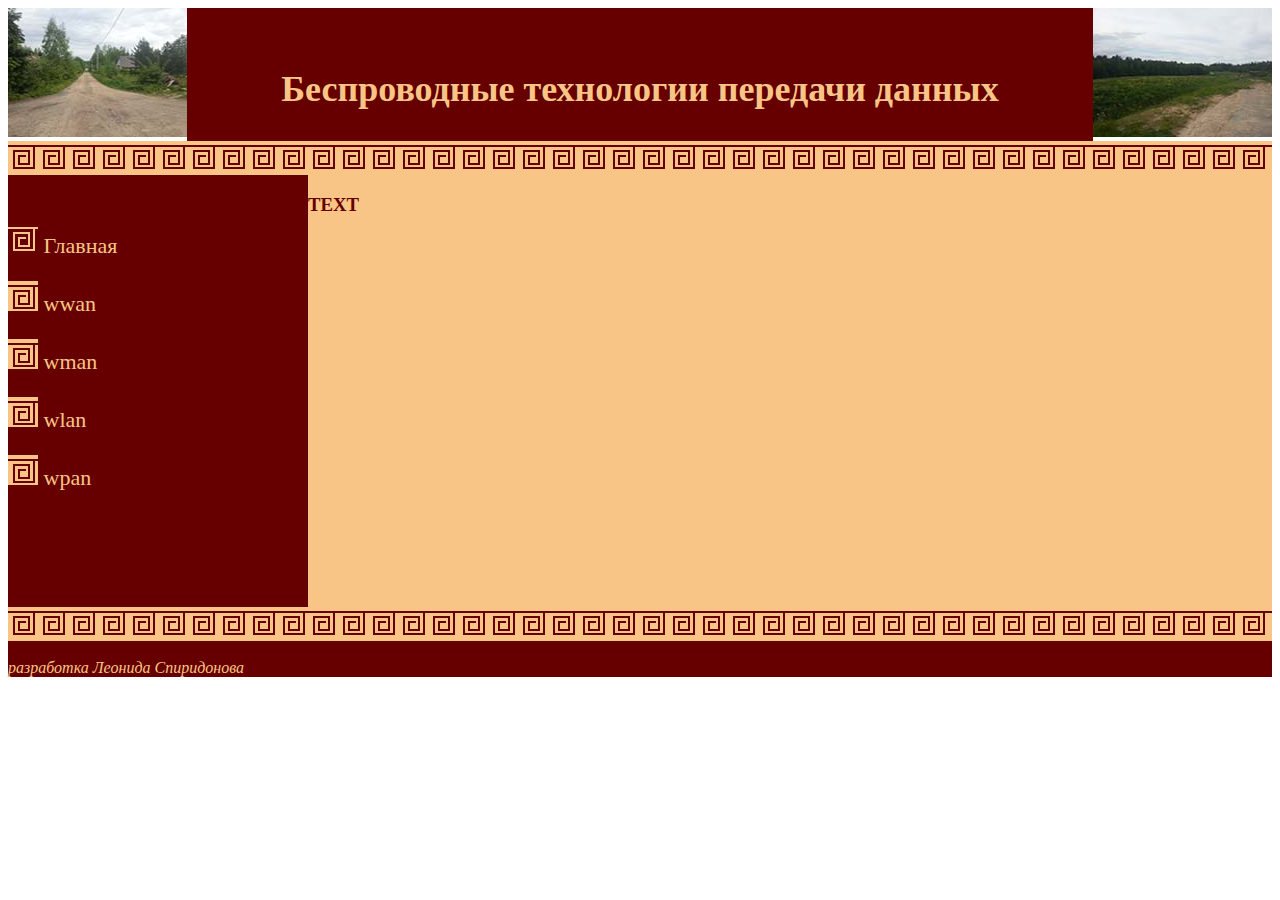
==== index.html @ bacc2c2c "cool shit" ====
<!doctype html>
<html>
<head>
    <meta charset="utf-8">
    <title>Беспроводные технологии</title>
    <link rel="stylesheet" type="text/css" href="css/style.css"/>
</head>
<body>
<table border="0" cellpadding="0" cellspacing="0" width="100%" height="129">
    <tr>
        <td>
            <img src="img/shapka_1.jpg" width="179" height="129"/></td>
        <td width="100%" class="shapka"><img src="img/spacer.gif" width="700" height="1"/><br>
            <h1 class="zagolovok">Беспроводные технологии передачи данных</h1>
        </td>
        <td>
            <img src="img/shapka_2.jpg" width="179" height="129"/></td>
    </tr>
</table>
<table border="0" cellpadding="0" cellspacing="0" width="100%" height="500">
    <tr>
        <td class="fon"><img src="img/fon.gif" width="30" height="30"/></td>
        <td class="fon"></td>
    </tr>
    <tr>
        <td class="sidebar" height="100%">
            <img src="img/spacer.gif" width="300" height="1"/><br>
            <p><a href="index.html" onmouseover="document.getElementById('index').src='../img/fon.gif'"
                  onmouseout="document.getElementById('index').src='../img/fon-over.gif' "><img src="img/fon-over.gif" id="index"
                                                                                           onmouseover="document.getElementById('index').src='../img/fon.gif'"
                                                                                           onmouseout="document.getElementById('index').src='../img/fon-over.gif' ">
                Главная</a></p>
            <p><a href="wwan.htm" onmouseover="document.getElementById('wwan').src='../img/fon-over.gif'"
                  onmouseout="document.getElementById('wwan').src='../img/fon.gif' "><img src="img/fon.gif" id="wwan"
                                                                                          onmouseover="document.getElementById('wwan').src='../img/fon-over.gif'"
                                                                                          onmouseout="document.getElementById('wwan').src='../img/fon.gif' ">
                wwan</a></p>
            <p><a href="wman.htm" onmouseover="document.getElementById('wman').src='../img/fon-over.gif'"
                  onmouseout="document.getElementById('wman').src='../img/fon.gif' "><img src="img/fon.gif" id="wman"
                                                                                          onmouseover="document.getElementById('wman').src='../img/fon-over.gif'"
                                                                                          onmouseout="document.getElementById('wman').src='../img/fon.gif' ">
                wman</a></p>
            <p><a href="wlan.htm" onmouseover="document.getElementById('wlan').src='../img/fon-over.gif'"
                  onmouseout="document.getElementById('wlan').src='../img/fon.gif' "><img src="img/fon.gif" id="wlan"
                                                                                          onmouseover="document.getElementById('wlan').src='../img/fon-over.gif'"
                                                                                          onmouseout="document.getElementById('wlan').src='../img/fon.gif' ">
                wlan</a></p>
            <p><a href="wpan.htm" onmouseover="document.getElementById('wpan').src='../img/fon-over.gif'"
                  onmouseout="document.getElementById('wpan').src='../img/fon.gif' "><img src="img/fon.gif" id="wpan"
                                                                                          onmouseover="document.getElementById('wpan').src='../img/fon-over.gif'"
                                                                                          onmouseout="document.getElementById('wpan').src='../img/fon.gif' ">
                wpan</a></p>

        </td>
        <td class="main" width="100%"><h3>TEXT</h3>
            <p>

            </p></td>
    </tr>
    <tr>
        <td class="fon"><img src="img/fon.gif" width="30" height="30"/></td>
        <td width="100%" class="fon"></td>
    </tr>
</table>
<table border="0" cellpadding="0" cellspacing="0" width="100%" height="30" class="footer">
    <tr>
        <td><img src="img/spacer.gif" width="180" height="1"/><br>разработка <a href="http://vk.com/leonid.spiri"
                                                                                target="_blank">Леонида Спиридонова</a>
        </td>
    </tr>
</table>
</body>
</html>
---- css/style.css ----
.shapka{
background-color: #660000;
vertical-align: middle;
}
.zagolovok
{
color:#f8c587;
font-family: Monotype Corsiva;
text-align:center;
font-size: 36px;
margin:0px;
margin-top:10px;
}

.fon{
background-image: url("../img/fon.gif");

}
.sidebar{
background-color: #660000;
vertical-align: top;
padding:20;
color:#f8c587;
font-size: 22px;

}

.main
{background-color: #f8c587;
vertical-align:top;
padding:10;
color:#660000;
text-align: justify;
text-indent:15;

}
.footer{
background-color: #660000;
color:#f8c587;
font-size: 12;
font-style: italic;
padding-right: 20;
padding-left: 20;
vertical-align:middle;

}
a
{
color:#f8c587;
text-decoration: none;

}


em{
margin: 15px;
font-style:normal;
font-weight:bold;
}

.gal{
text-align:center;
}
.hypertext{
color: #660000;
text-decoration: underline;
}
.dove{
width:100%;
overflow:auto;
height:550px;

}
.facts{
margin-right:50px;
}
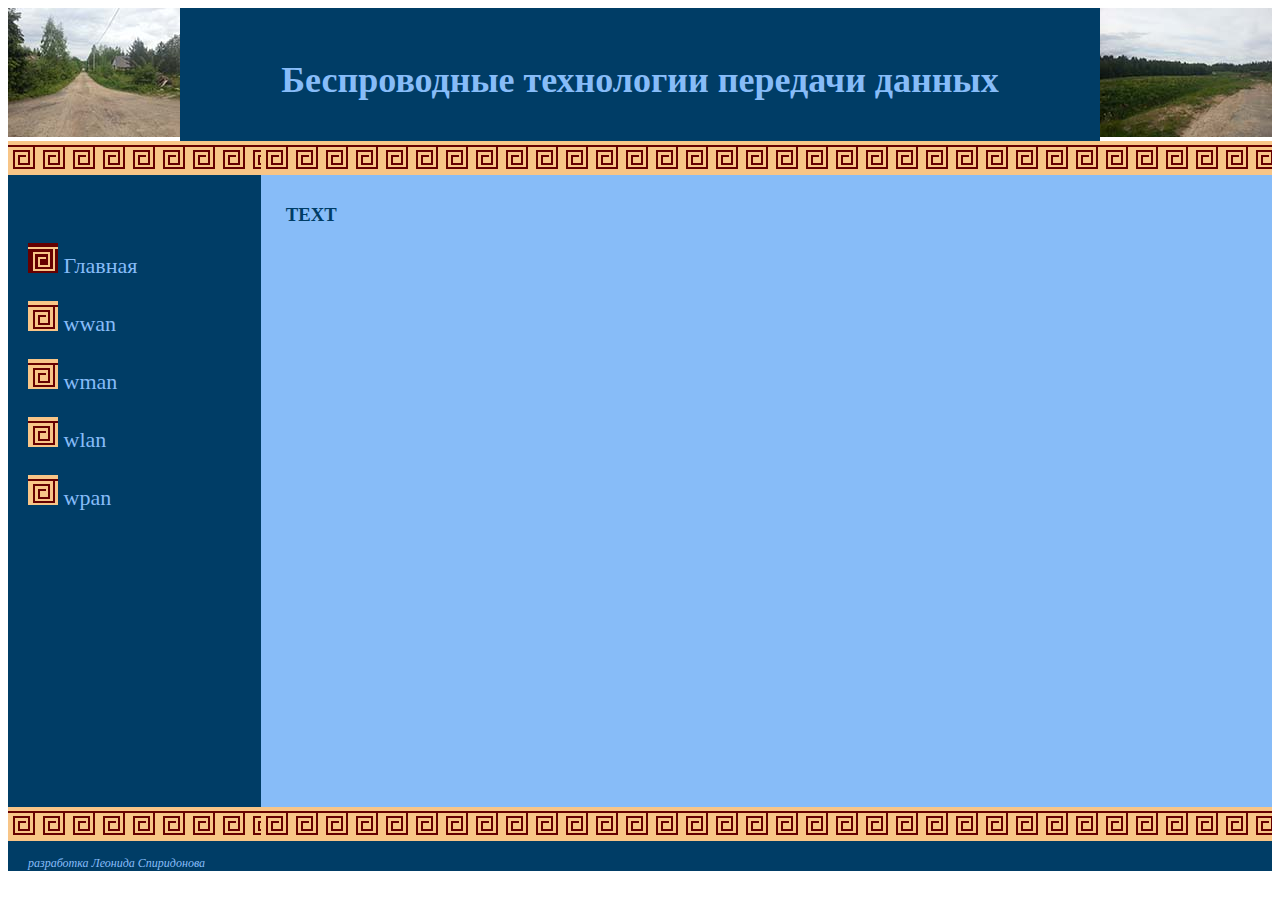
==== commit b0b68edd: "cool shit" ====
--- a/index.html
+++ b/index.html
@@ -9,22 +9,22 @@
 <table border="0" cellpadding="0" cellspacing="0" width="100%" height="129">
     <tr>
         <td>
-            <img src="img/shapka_1.jpg" width="179" height="129"/></td>
-        <td width="100%" class="shapka"><img src="img/spacer.gif" width="700" height="1"/><br>
+            <img src="img/shapka_1.jpg"/></td>
+        <td class="shapka">
             <h1 class="zagolovok">Беспроводные технологии передачи данных</h1>
         </td>
         <td>
-            <img src="img/shapka_2.jpg" width="179" height="129"/></td>
+            <img src="img/shapka_2.jpg"/></td>
     </tr>
 </table>
-<table border="0" cellpadding="0" cellspacing="0" width="100%" height="500">
+<table border="0" cellpadding="0" cellspacing="0" width="100%" height="700">
     <tr>
         <td class="fon"><img src="img/fon.gif" width="30" height="30"/></td>
         <td class="fon"></td>
     </tr>
     <tr>
-        <td class="sidebar" height="100%">
-            <img src="img/spacer.gif" width="300" height="1"/><br>
+        <td class="sidebar" >
+            <img src="img/spacer.gif"/><br>
             <p><a href="index.html" onmouseover="document.getElementById('index').src='../img/fon.gif'"
                   onmouseout="document.getElementById('index').src='../img/fon-over.gif' "><img src="img/fon-over.gif" id="index"
                                                                                            onmouseover="document.getElementById('index').src='../img/fon.gif'"
@@ -52,10 +52,12 @@
                 wpan</a></p>
 
         </td>
-        <td class="main" width="100%"><h3>TEXT</h3>
-            <p>
+        <td class="main">
 
-            </p></td>
+            <h3>TEXT</h3>
+            <p></p>
+
+        </td>
     </tr>
     <tr>
         <td class="fon"><img src="img/fon.gif" width="30" height="30"/></td>
--- a/css/style.css
+++ b/css/style.css
@@ -1,76 +1,54 @@
-.shapka{
-background-color: #660000;
-vertical-align: middle;
-}
-.zagolovok
-{
-color:#f8c587;
-font-family: Monotype Corsiva;
-text-align:center;
-font-size: 36px;
-margin:0px;
-margin-top:10px;
+.shapka {
+    background-color: #003d66;
+    vertical-align: middle;
+    width:100%
 }
 
-.fon{
-background-image: url("../img/fon.gif");
+.zagolovok {
+    color: #87bcf8;
+    font-family: Monotype Corsiva;
+    text-align: center;
+    font-size: 36px;
+    margin: 10px 0 0;
+}
 
-}
-.sidebar{
-background-color: #660000;
-vertical-align: top;
-padding:20;
-color:#f8c587;
-font-size: 22px;
+.fon {
+    background-image: url("../img/fon.gif");
 
 }
 
-.main
-{background-color: #f8c587;
-vertical-align:top;
-padding:10;
-color:#660000;
-text-align: justify;
-text-indent:15;
-
-}
-.footer{
-background-color: #660000;
-color:#f8c587;
-font-size: 12;
-font-style: italic;
-padding-right: 20;
-padding-left: 20;
-vertical-align:middle;
-
-}
-a
-{
-color:#f8c587;
-text-decoration: none;
-
+.sidebar {
+    background-color: #003d66;
+    vertical-align: top;
+    padding: 20px;
+    color: #87bcf8;
+    font-size: 22px;
+    height:100%;
+    width:20%
 }
 
-
-em{
-margin: 15px;
-font-style:normal;
-font-weight:bold;
+.main {
+    background-color: #87bcf8;
+    vertical-align: top;
+    padding: 10px;
+    color: #003d66;
+    text-align: justify;
+    text-indent: 15px;
+    height:100%;
+    width:80%
 }
 
-.gal{
-text-align:center;
+.footer {
+    background-color: #003d66;
+    color: #87bcf8;
+    font-size: 12px;
+    font-style: italic;
+    padding-right: 20px;
+    padding-left: 20px;
+    vertical-align: middle;
 }
-.hypertext{
-color: #660000;
-text-decoration: underline;
-}
-.dove{
-width:100%;
-overflow:auto;
-height:550px;
 
-}
-.facts{
-margin-right:50px;
-}
+a {
+    color: #87bcf8;
+    text-decoration: none;
+}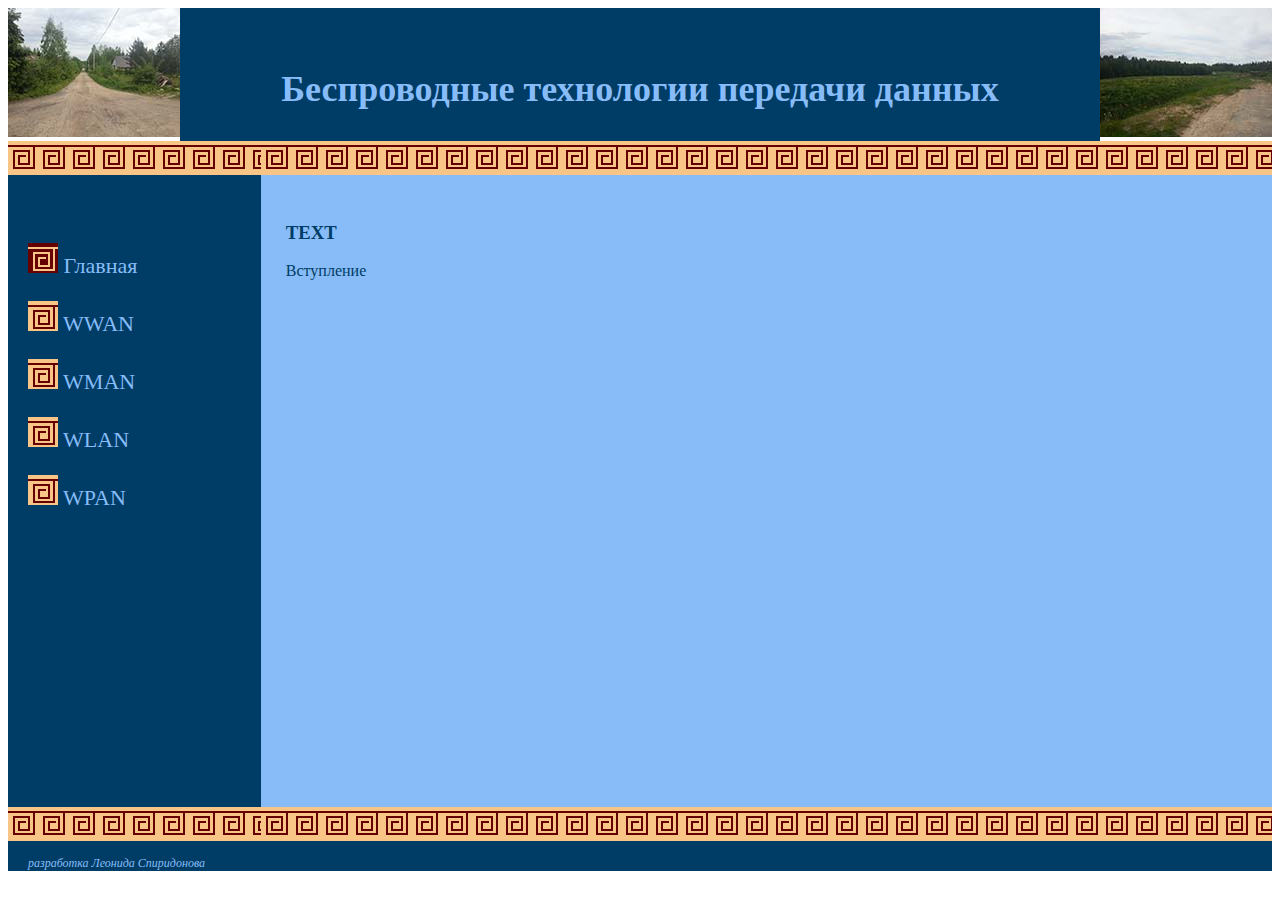
==== commit cef83456: "cool shit" ====
--- a/index.html
+++ b/index.html
@@ -3,71 +3,74 @@
 <head>
     <meta charset="utf-8">
     <title>Беспроводные технологии</title>
-    <link rel="stylesheet" type="text/css" href="css/style.css"/>
+    <link href="css/style.css" rel="stylesheet" type="text/css"/>
 </head>
 <body>
-<table border="0" cellpadding="0" cellspacing="0" width="100%" height="129">
+<table border="0" cellpadding="0" cellspacing="0" height="129" width="100%">
     <tr>
         <td>
             <img src="img/shapka_1.jpg"/></td>
         <td class="shapka">
+            <img height="0" src="../img/spacer.gif" width="700"/>
             <h1 class="zagolovok">Беспроводные технологии передачи данных</h1>
         </td>
         <td>
             <img src="img/shapka_2.jpg"/></td>
     </tr>
 </table>
-<table border="0" cellpadding="0" cellspacing="0" width="100%" height="700">
+<table border="0" cellpadding="0" cellspacing="0" height="700" width="100%">
     <tr>
-        <td class="fon"><img src="img/fon.gif" width="30" height="30"/></td>
+        <td class="fon"><img height="30" src="img/fon.gif" width="30"/></td>
         <td class="fon"></td>
     </tr>
     <tr>
-        <td class="sidebar" >
-            <img src="img/spacer.gif"/><br>
-            <p><a href="index.html" onmouseover="document.getElementById('index').src='../img/fon.gif'"
-                  onmouseout="document.getElementById('index').src='../img/fon-over.gif' "><img src="img/fon-over.gif" id="index"
-                                                                                           onmouseover="document.getElementById('index').src='../img/fon.gif'"
-                                                                                           onmouseout="document.getElementById('index').src='../img/fon-over.gif' ">
+        <td class="sidebar">
+            <img height="0" src="../img/spacer.gif" width="130"/><br>
+            <p><a href="index.html" onmouseout="document.getElementById('index').src='../img/fon-over.gif' "
+                  onmouseover="document.getElementById('index').src='../img/fon.gif'"><img id="index"
+                                                                                                onmouseout="document.getElementById('index').src='../img/fon-over.gif' "
+                                                                                                onmouseover="document.getElementById('index').src='../img/fon.gif'"
+                                                                                                src="img/fon-over.gif">
                 Главная</a></p>
-            <p><a href="wwan.htm" onmouseover="document.getElementById('wwan').src='../img/fon-over.gif'"
-                  onmouseout="document.getElementById('wwan').src='../img/fon.gif' "><img src="img/fon.gif" id="wwan"
+            <p><a href="htm/wwan.html" onmouseout="document.getElementById('wwan').src='../img/fon.gif' "
+                  onmouseover="document.getElementById('wwan').src='../img/fon-over.gif'"><img id="wwan" onmouseout="document.getElementById('wwan').src='../img/fon.gif' "
                                                                                           onmouseover="document.getElementById('wwan').src='../img/fon-over.gif'"
-                                                                                          onmouseout="document.getElementById('wwan').src='../img/fon.gif' ">
-                wwan</a></p>
-            <p><a href="wman.htm" onmouseover="document.getElementById('wman').src='../img/fon-over.gif'"
-                  onmouseout="document.getElementById('wman').src='../img/fon.gif' "><img src="img/fon.gif" id="wman"
+                                                                                          src="img/fon.gif">
+                WWAN</a></p>
+            <p><a href="htm/wman.html" onmouseout="document.getElementById('wman').src='../img/fon.gif' "
+                  onmouseover="document.getElementById('wman').src='../img/fon-over.gif'"><img id="wman" onmouseout="document.getElementById('wman').src='../img/fon.gif' "
                                                                                           onmouseover="document.getElementById('wman').src='../img/fon-over.gif'"
-                                                                                          onmouseout="document.getElementById('wman').src='../img/fon.gif' ">
-                wman</a></p>
-            <p><a href="wlan.htm" onmouseover="document.getElementById('wlan').src='../img/fon-over.gif'"
-                  onmouseout="document.getElementById('wlan').src='../img/fon.gif' "><img src="img/fon.gif" id="wlan"
+                                                                                          src="img/fon.gif">
+                WMAN</a></p>
+            <p><a href="htm/wlan.html" onmouseout="document.getElementById('wlan').src='../img/fon.gif' "
+                  onmouseover="document.getElementById('wlan').src='../img/fon-over.gif'"><img id="wlan" onmouseout="document.getElementById('wlan').src='../img/fon.gif' "
                                                                                           onmouseover="document.getElementById('wlan').src='../img/fon-over.gif'"
-                                                                                          onmouseout="document.getElementById('wlan').src='../img/fon.gif' ">
-                wlan</a></p>
-            <p><a href="wpan.htm" onmouseover="document.getElementById('wpan').src='../img/fon-over.gif'"
-                  onmouseout="document.getElementById('wpan').src='../img/fon.gif' "><img src="img/fon.gif" id="wpan"
+                                                                                          src="img/fon.gif">
+                WLAN</a></p>
+            <p><a href="htm/wpan.html" onmouseout="document.getElementById('wpan').src='../img/fon.gif' "
+                  onmouseover="document.getElementById('wpan').src='../img/fon-over.gif'"><img id="wpan" onmouseout="document.getElementById('wpan').src='../img/fon.gif' "
                                                                                           onmouseover="document.getElementById('wpan').src='../img/fon-over.gif'"
-                                                                                          onmouseout="document.getElementById('wpan').src='../img/fon.gif' ">
-                wpan</a></p>
+                                                                                          src="img/fon.gif">
+                WPAN</a></p>
 
         </td>
         <td class="main">
-
+            <img height="0" src="../img/spacer.gif" width="840"/>
             <h3>TEXT</h3>
-            <p></p>
+            <p>Вступление</p>
 
         </td>
     </tr>
     <tr>
-        <td class="fon"><img src="img/fon.gif" width="30" height="30"/></td>
-        <td width="100%" class="fon"></td>
+        <td class="fon"><img height="30" src="img/fon.gif" width="30"/></td>
+        <td class="fon" width="100%"></td>
     </tr>
 </table>
-<table border="0" cellpadding="0" cellspacing="0" width="100%" height="30" class="footer">
+<table border="0" cellpadding="0" cellspacing="0" class="footer" height="30" width="100%">
     <tr>
-        <td><img src="img/spacer.gif" width="180" height="1"/><br>разработка <a href="http://vk.com/leonid.spiri"
-                                                                                target="_blank">Леонида Спиридонова</a>
+        <td>
+            <img height="1" src="img/spacer.gif" width="1005"/>
+            <br>разработка <a href="http://vk.com/leonid.spiri" target="_blank">Леонида Спиридонова</a>
         </td>
     </tr>
 </table>
--- a/css/style.css
+++ b/css/style.css
@@ -1,7 +1,7 @@
 .shapka {
     background-color: #003d66;
     vertical-align: middle;
-    width:100%
+    width: 100%
 }
 
 .zagolovok {
@@ -23,8 +23,8 @@
     padding: 20px;
     color: #87bcf8;
     font-size: 22px;
-    height:100%;
-    width:20%
+    height: 100%;
+    width: 20%
 }
 
 .main {
@@ -34,8 +34,8 @@
     color: #003d66;
     text-align: justify;
     text-indent: 15px;
-    height:100%;
-    width:80%
+    height: 100%;
+    width: 80%
 }
 
 .footer {
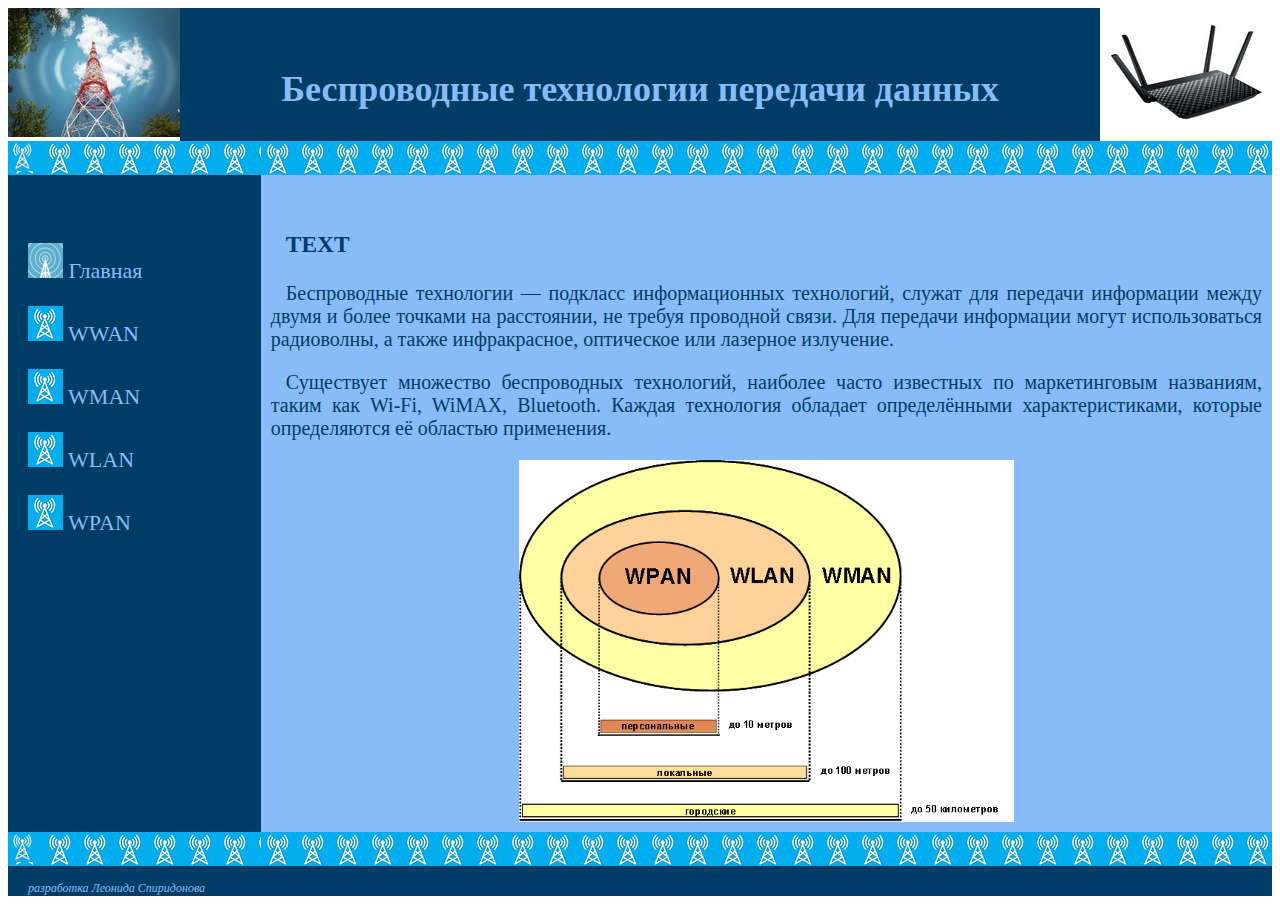
==== commit 8f4f0c2f: "cool shit" ====
--- a/index.html
+++ b/index.html
@@ -28,37 +28,46 @@
             <img height="0" src="../img/spacer.gif" width="130"/><br>
             <p><a href="index.html" onmouseout="document.getElementById('index').src='../img/fon-over.gif' "
                   onmouseover="document.getElementById('index').src='../img/fon.gif'"><img id="index"
-                                                                                                onmouseout="document.getElementById('index').src='../img/fon-over.gif' "
-                                                                                                onmouseover="document.getElementById('index').src='../img/fon.gif'"
-                                                                                                src="img/fon-over.gif">
+                                                                                           onmouseout="document.getElementById('index').src='../img/fon-over.gif' "
+                                                                                           onmouseover="document.getElementById('index').src='../img/fon.gif'"
+                                                                                           src="img/fon-over.gif">
                 Главная</a></p>
             <p><a href="htm/wwan.html" onmouseout="document.getElementById('wwan').src='../img/fon.gif' "
-                  onmouseover="document.getElementById('wwan').src='../img/fon-over.gif'"><img id="wwan" onmouseout="document.getElementById('wwan').src='../img/fon.gif' "
-                                                                                          onmouseover="document.getElementById('wwan').src='../img/fon-over.gif'"
-                                                                                          src="img/fon.gif">
+                  onmouseover="document.getElementById('wwan').src='../img/fon-over.gif'"><img id="wwan"
+                                                                                               onmouseout="document.getElementById('wwan').src='../img/fon.gif' "
+                                                                                               onmouseover="document.getElementById('wwan').src='../img/fon-over.gif'"
+                                                                                               src="img/fon.gif">
                 WWAN</a></p>
             <p><a href="htm/wman.html" onmouseout="document.getElementById('wman').src='../img/fon.gif' "
-                  onmouseover="document.getElementById('wman').src='../img/fon-over.gif'"><img id="wman" onmouseout="document.getElementById('wman').src='../img/fon.gif' "
-                                                                                          onmouseover="document.getElementById('wman').src='../img/fon-over.gif'"
-                                                                                          src="img/fon.gif">
+                  onmouseover="document.getElementById('wman').src='../img/fon-over.gif'"><img id="wman"
+                                                                                               onmouseout="document.getElementById('wman').src='../img/fon.gif' "
+                                                                                               onmouseover="document.getElementById('wman').src='../img/fon-over.gif'"
+                                                                                               src="img/fon.gif">
                 WMAN</a></p>
             <p><a href="htm/wlan.html" onmouseout="document.getElementById('wlan').src='../img/fon.gif' "
-                  onmouseover="document.getElementById('wlan').src='../img/fon-over.gif'"><img id="wlan" onmouseout="document.getElementById('wlan').src='../img/fon.gif' "
-                                                                                          onmouseover="document.getElementById('wlan').src='../img/fon-over.gif'"
-                                                                                          src="img/fon.gif">
+                  onmouseover="document.getElementById('wlan').src='../img/fon-over.gif'"><img id="wlan"
+                                                                                               onmouseout="document.getElementById('wlan').src='../img/fon.gif' "
+                                                                                               onmouseover="document.getElementById('wlan').src='../img/fon-over.gif'"
+                                                                                               src="img/fon.gif">
                 WLAN</a></p>
             <p><a href="htm/wpan.html" onmouseout="document.getElementById('wpan').src='../img/fon.gif' "
-                  onmouseover="document.getElementById('wpan').src='../img/fon-over.gif'"><img id="wpan" onmouseout="document.getElementById('wpan').src='../img/fon.gif' "
-                                                                                          onmouseover="document.getElementById('wpan').src='../img/fon-over.gif'"
-                                                                                          src="img/fon.gif">
+                  onmouseover="document.getElementById('wpan').src='../img/fon-over.gif'"><img id="wpan"
+                                                                                               onmouseout="document.getElementById('wpan').src='../img/fon.gif' "
+                                                                                               onmouseover="document.getElementById('wpan').src='../img/fon-over.gif'"
+                                                                                               src="img/fon.gif">
                 WPAN</a></p>
 
         </td>
         <td class="main">
-            <img height="0" src="../img/spacer.gif" width="840"/>
+            <img height="0" src="img/spacer.gif" width="840"/>
             <h3>TEXT</h3>
-            <p>Вступление</p>
-
+            <p>Беспроводные технологии — подкласс информационных технологий, служат для передачи информации между двумя
+                и более точками на расстоянии, не требуя проводной связи. Для передачи информации могут использоваться
+                радиоволны, а также инфракрасное, оптическое или лазерное излучение.</p>
+                <p>Существует множество беспроводных технологий, наиболее часто известных по маркетинговым названиям, таким
+                как Wi-Fi, WiMAX, Bluetooth. Каждая технология обладает определёнными характеристиками, которые
+                определяются её областью применения.</p>
+            <img class="center" src="img/main.png"/>
         </td>
     </tr>
     <tr>
--- a/css/style.css
+++ b/css/style.css
@@ -34,6 +34,7 @@
     color: #003d66;
     text-align: justify;
     text-indent: 15px;
+    font-size: 20px;
     height: 100%;
     width: 80%
 }
@@ -48,6 +49,13 @@
     vertical-align: middle;
 }
 
+.center {
+    display: block;
+    margin-left: auto;
+    margin-right: auto;
+    width: 50%;
+}
+
 a {
     color: #87bcf8;
     text-decoration: none;
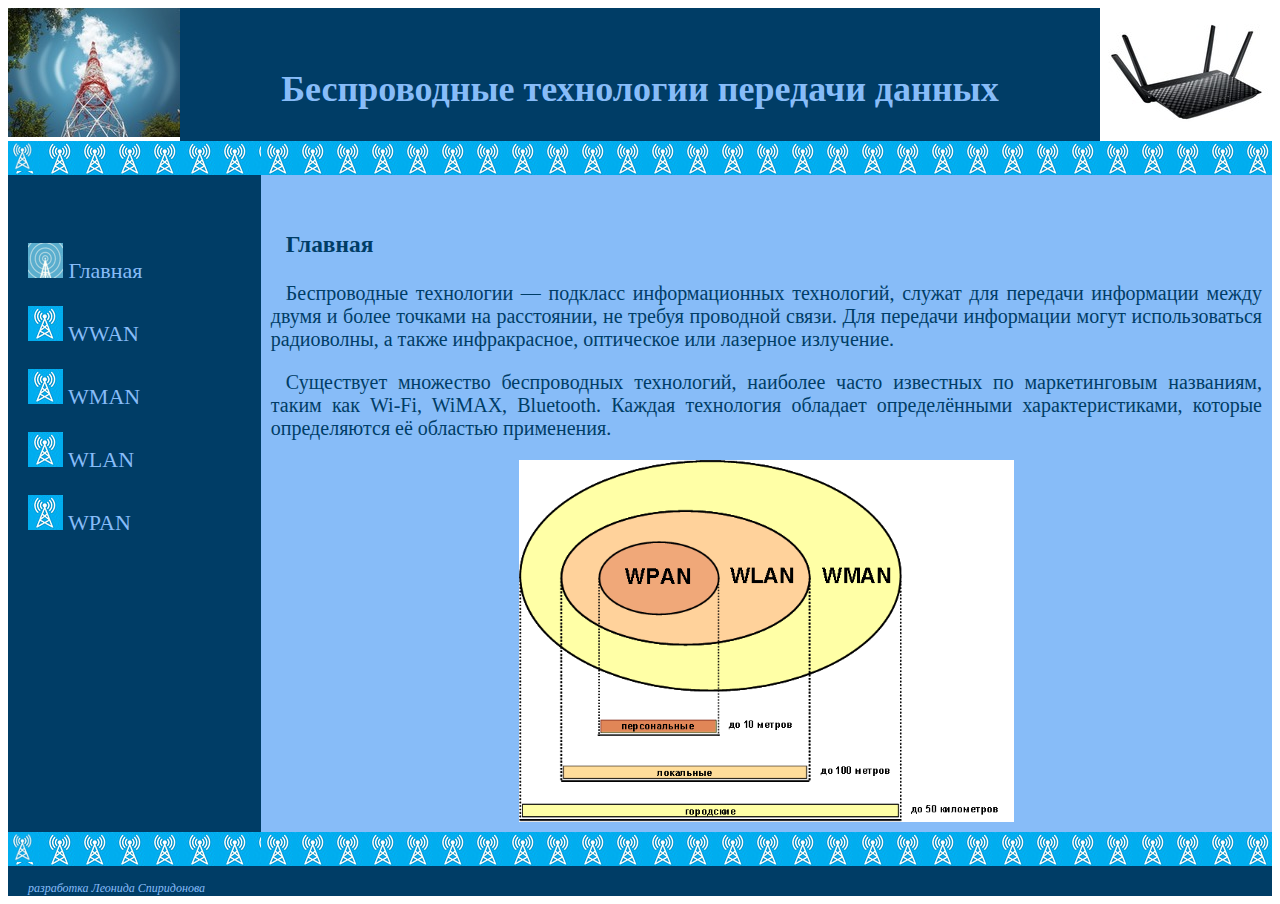
==== commit 96962d32: "cool shit" ====
--- a/index.html
+++ b/index.html
@@ -26,41 +26,41 @@
     <tr>
         <td class="sidebar">
             <img height="0" src="../img/spacer.gif" width="130"/><br>
-            <p><a href="index.html" onmouseout="document.getElementById('index').src='../img/fon-over.gif' "
-                  onmouseover="document.getElementById('index').src='../img/fon.gif'"><img id="index"
-                                                                                           onmouseout="document.getElementById('index').src='../img/fon-over.gif' "
-                                                                                           onmouseover="document.getElementById('index').src='../img/fon.gif'"
+            <p><a href="index.html" onmouseout="document.getElementById('index').src='img/fon-over.gif' "
+                  onmouseover="document.getElementById('index').src='img/fon.gif'"><img id="index"
+                                                                                           onmouseout="document.getElementById('index').src='img/fon-over.gif' "
+                                                                                           onmouseover="document.getElementById('index').src='img/fon.gif'"
                                                                                            src="img/fon-over.gif">
                 Главная</a></p>
-            <p><a href="htm/wwan.html" onmouseout="document.getElementById('wwan').src='../img/fon.gif' "
-                  onmouseover="document.getElementById('wwan').src='../img/fon-over.gif'"><img id="wwan"
-                                                                                               onmouseout="document.getElementById('wwan').src='../img/fon.gif' "
-                                                                                               onmouseover="document.getElementById('wwan').src='../img/fon-over.gif'"
+            <p><a href="htm/wwan.html" onmouseout="document.getElementById('wwan').src='img/fon.gif' "
+                  onmouseover="document.getElementById('wwan').src='img/fon-over.gif'"><img id="wwan"
+                                                                                               onmouseout="document.getElementById('wwan').src='img/fon.gif' "
+                                                                                               onmouseover="document.getElementById('wwan').src='img/fon-over.gif'"
                                                                                                src="img/fon.gif">
                 WWAN</a></p>
-            <p><a href="htm/wman.html" onmouseout="document.getElementById('wman').src='../img/fon.gif' "
-                  onmouseover="document.getElementById('wman').src='../img/fon-over.gif'"><img id="wman"
-                                                                                               onmouseout="document.getElementById('wman').src='../img/fon.gif' "
-                                                                                               onmouseover="document.getElementById('wman').src='../img/fon-over.gif'"
+            <p><a href="htm/wman.html" onmouseout="document.getElementById('wman').src='img/fon.gif' "
+                  onmouseover="document.getElementById('wman').src='img/fon-over.gif'"><img id="wman"
+                                                                                               onmouseout="document.getElementById('wman').src='img/fon.gif' "
+                                                                                               onmouseover="document.getElementById('wman').src='img/fon-over.gif'"
                                                                                                src="img/fon.gif">
                 WMAN</a></p>
-            <p><a href="htm/wlan.html" onmouseout="document.getElementById('wlan').src='../img/fon.gif' "
-                  onmouseover="document.getElementById('wlan').src='../img/fon-over.gif'"><img id="wlan"
-                                                                                               onmouseout="document.getElementById('wlan').src='../img/fon.gif' "
-                                                                                               onmouseover="document.getElementById('wlan').src='../img/fon-over.gif'"
+            <p><a href="htm/wlan.html" onmouseout="document.getElementById('wlan').src='img/fon.gif' "
+                  onmouseover="document.getElementById('wlan').src='img/fon-over.gif'"><img id="wlan"
+                                                                                               onmouseout="document.getElementById('wlan').src='img/fon.gif' "
+                                                                                               onmouseover="document.getElementById('wlan').src='img/fon-over.gif'"
                                                                                                src="img/fon.gif">
                 WLAN</a></p>
-            <p><a href="htm/wpan.html" onmouseout="document.getElementById('wpan').src='../img/fon.gif' "
-                  onmouseover="document.getElementById('wpan').src='../img/fon-over.gif'"><img id="wpan"
-                                                                                               onmouseout="document.getElementById('wpan').src='../img/fon.gif' "
-                                                                                               onmouseover="document.getElementById('wpan').src='../img/fon-over.gif'"
+            <p><a href="htm/wpan.html" onmouseout="document.getElementById('wpan').src='img/fon.gif' "
+                  onmouseover="document.getElementById('wpan').src='img/fon-over.gif'"><img id="wpan"
+                                                                                               onmouseout="document.getElementById('wpan').src='img/fon.gif' "
+                                                                                               onmouseover="document.getElementById('wpan').src='img/fon-over.gif'"
                                                                                                src="img/fon.gif">
                 WPAN</a></p>
 
         </td>
         <td class="main">
             <img height="0" src="img/spacer.gif" width="840"/>
-            <h3>TEXT</h3>
+            <h3>Главная</h3>
             <p>Беспроводные технологии — подкласс информационных технологий, служат для передачи информации между двумя
                 и более точками на расстоянии, не требуя проводной связи. Для передачи информации могут использоваться
                 радиоволны, а также инфракрасное, оптическое или лазерное излучение.</p>
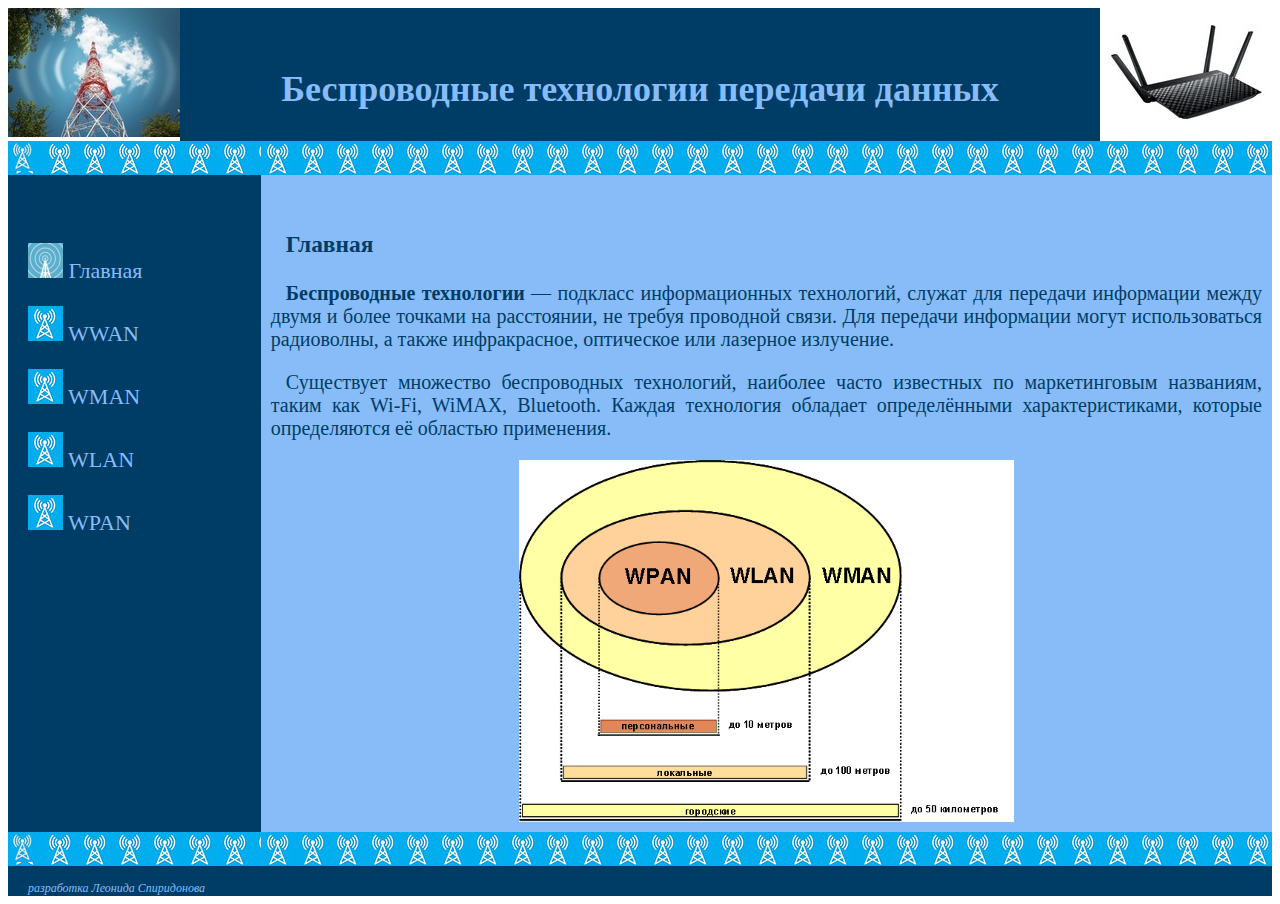
==== commit 94535763: "cool shit" ====
--- a/index.html
+++ b/index.html
@@ -61,7 +61,7 @@
         <td class="main">
             <img height="0" src="img/spacer.gif" width="840"/>
             <h3>Главная</h3>
-            <p>Беспроводные технологии — подкласс информационных технологий, служат для передачи информации между двумя
+            <p><b>Беспроводные технологии</b> — подкласс информационных технологий, служат для передачи информации между двумя
                 и более точками на расстоянии, не требуя проводной связи. Для передачи информации могут использоваться
                 радиоволны, а также инфракрасное, оптическое или лазерное излучение.</p>
                 <p>Существует множество беспроводных технологий, наиболее часто известных по маркетинговым названиям, таким
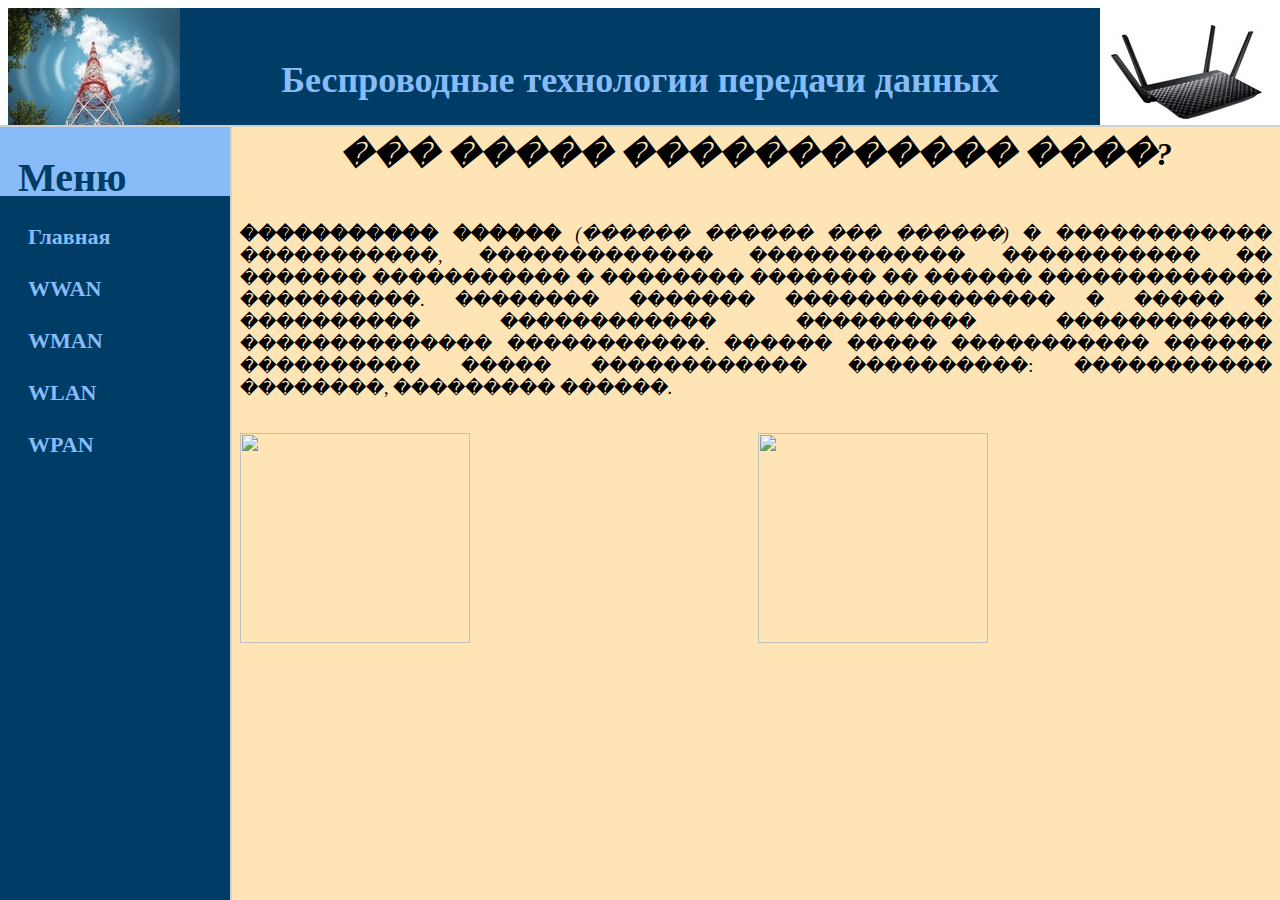
==== commit d964a2b7: "cool shit" ====
--- a/index.html
+++ b/index.html
@@ -5,83 +5,11 @@
     <title>Беспроводные технологии</title>
     <link href="css/style.css" rel="stylesheet" type="text/css"/>
 </head>
-<body>
-<table border="0" cellpadding="0" cellspacing="0" height="129" width="100%">
-    <tr>
-        <td>
-            <img src="img/shapka_1.jpg"/></td>
-        <td class="shapka">
-            <img height="0" src="../img/spacer.gif" width="700"/>
-            <h1 class="zagolovok">Беспроводные технологии передачи данных</h1>
-        </td>
-        <td>
-            <img src="img/shapka_2.jpg"/></td>
-    </tr>
-</table>
-<table border="0" cellpadding="0" cellspacing="0" height="700" width="100%">
-    <tr>
-        <td class="fon"><img height="30" src="img/fon.gif" width="30"/></td>
-        <td class="fon"></td>
-    </tr>
-    <tr>
-        <td class="sidebar">
-            <img height="0" src="../img/spacer.gif" width="130"/><br>
-            <p><a href="index.html" onmouseout="document.getElementById('index').src='img/fon-over.gif' "
-                  onmouseover="document.getElementById('index').src='img/fon.gif'"><img id="index"
-                                                                                           onmouseout="document.getElementById('index').src='img/fon-over.gif' "
-                                                                                           onmouseover="document.getElementById('index').src='img/fon.gif'"
-                                                                                           src="img/fon-over.gif">
-                Главная</a></p>
-            <p><a href="htm/wwan.html" onmouseout="document.getElementById('wwan').src='img/fon.gif' "
-                  onmouseover="document.getElementById('wwan').src='img/fon-over.gif'"><img id="wwan"
-                                                                                               onmouseout="document.getElementById('wwan').src='img/fon.gif' "
-                                                                                               onmouseover="document.getElementById('wwan').src='img/fon-over.gif'"
-                                                                                               src="img/fon.gif">
-                WWAN</a></p>
-            <p><a href="htm/wman.html" onmouseout="document.getElementById('wman').src='img/fon.gif' "
-                  onmouseover="document.getElementById('wman').src='img/fon-over.gif'"><img id="wman"
-                                                                                               onmouseout="document.getElementById('wman').src='img/fon.gif' "
-                                                                                               onmouseover="document.getElementById('wman').src='img/fon-over.gif'"
-                                                                                               src="img/fon.gif">
-                WMAN</a></p>
-            <p><a href="htm/wlan.html" onmouseout="document.getElementById('wlan').src='img/fon.gif' "
-                  onmouseover="document.getElementById('wlan').src='img/fon-over.gif'"><img id="wlan"
-                                                                                               onmouseout="document.getElementById('wlan').src='img/fon.gif' "
-                                                                                               onmouseover="document.getElementById('wlan').src='img/fon-over.gif'"
-                                                                                               src="img/fon.gif">
-                WLAN</a></p>
-            <p><a href="htm/wpan.html" onmouseout="document.getElementById('wpan').src='img/fon.gif' "
-                  onmouseover="document.getElementById('wpan').src='img/fon-over.gif'"><img id="wpan"
-                                                                                               onmouseout="document.getElementById('wpan').src='img/fon.gif' "
-                                                                                               onmouseover="document.getElementById('wpan').src='img/fon-over.gif'"
-                                                                                               src="img/fon.gif">
-                WPAN</a></p>
-
-        </td>
-        <td class="main">
-            <img height="0" src="img/spacer.gif" width="840"/>
-            <h3>Главная</h3>
-            <p><b>Беспроводные технологии</b> — подкласс информационных технологий, служат для передачи информации между двумя
-                и более точками на расстоянии, не требуя проводной связи. Для передачи информации могут использоваться
-                радиоволны, а также инфракрасное, оптическое или лазерное излучение.</p>
-                <p>Существует множество беспроводных технологий, наиболее часто известных по маркетинговым названиям, таким
-                как Wi-Fi, WiMAX, Bluetooth. Каждая технология обладает определёнными характеристиками, которые
-                определяются её областью применения.</p>
-            <img class="center" src="img/main.png"/>
-        </td>
-    </tr>
-    <tr>
-        <td class="fon"><img height="30" src="img/fon.gif" width="30"/></td>
-        <td class="fon" width="100%"></td>
-    </tr>
-</table>
-<table border="0" cellpadding="0" cellspacing="0" class="footer" height="30" width="100%">
-    <tr>
-        <td>
-            <img height="1" src="img/spacer.gif" width="1005"/>
-            <br>разработка <a href="http://vk.com/leonid.spiri" target="_blank">Леонида Спиридонова</a>
-        </td>
-    </tr>
-</table>
-</body>
+<frameset rows="14%,*" border="2">
+    <frame name="head" src="htm/header.html" scrolling="no" noresize>
+    <frameset cols="18%,*">
+        <frame name="menu02" src="htm/menu/mainMenu.html">
+        <frame name="main" src="htm/main.html">
+    </frameset>
+</frameset>
 </html>--- a/css/style.css
+++ b/css/style.css
@@ -30,10 +30,9 @@
 .main {
     background-color: #87bcf8;
     vertical-align: top;
-    padding: 10px;
+    padding-left: 10px;
     color: #003d66;
     text-align: justify;
-    text-indent: 15px;
     font-size: 20px;
     height: 100%;
     width: 80%
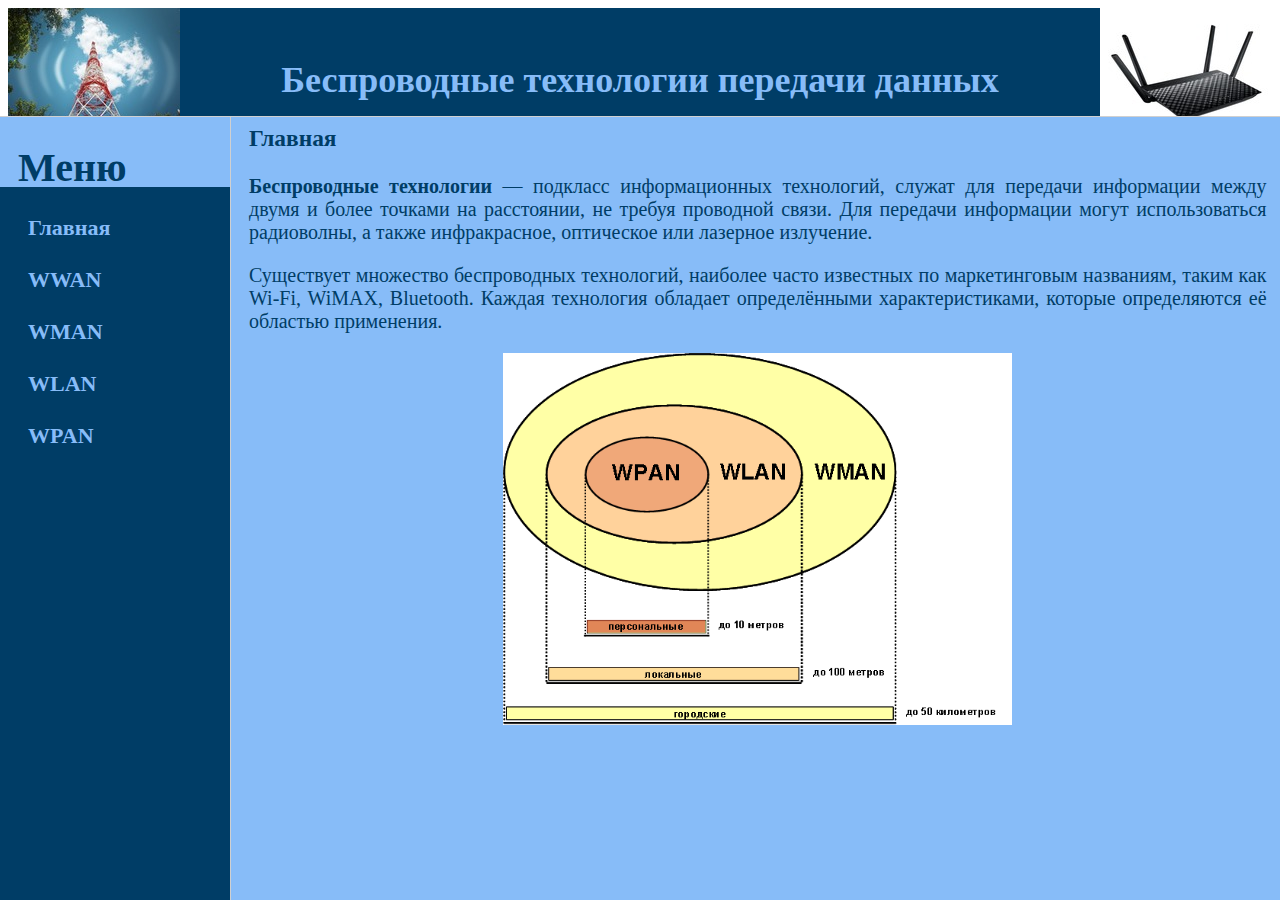
==== commit da24abba: "ready steady go shit" ====
--- a/index.html
+++ b/index.html
@@ -5,10 +5,10 @@
     <title>Беспроводные технологии</title>
     <link href="css/style.css" rel="stylesheet" type="text/css"/>
 </head>
-<frameset rows="14%,*" border="2">
+<frameset rows="13%,*" border="1">
     <frame name="head" src="htm/header.html" scrolling="no" noresize>
     <frameset cols="18%,*">
-        <frame name="menu02" src="htm/menu/mainMenu.html">
+        <frame name="menu" src="htm/menu/mainMenu.html">
         <frame name="main" src="htm/main.html">
     </frameset>
 </frameset>
--- a/css/style.css
+++ b/css/style.css
@@ -35,7 +35,7 @@
     text-align: justify;
     font-size: 20px;
     height: 100%;
-    width: 80%
+    width: 97%
 }
 
 .footer {
